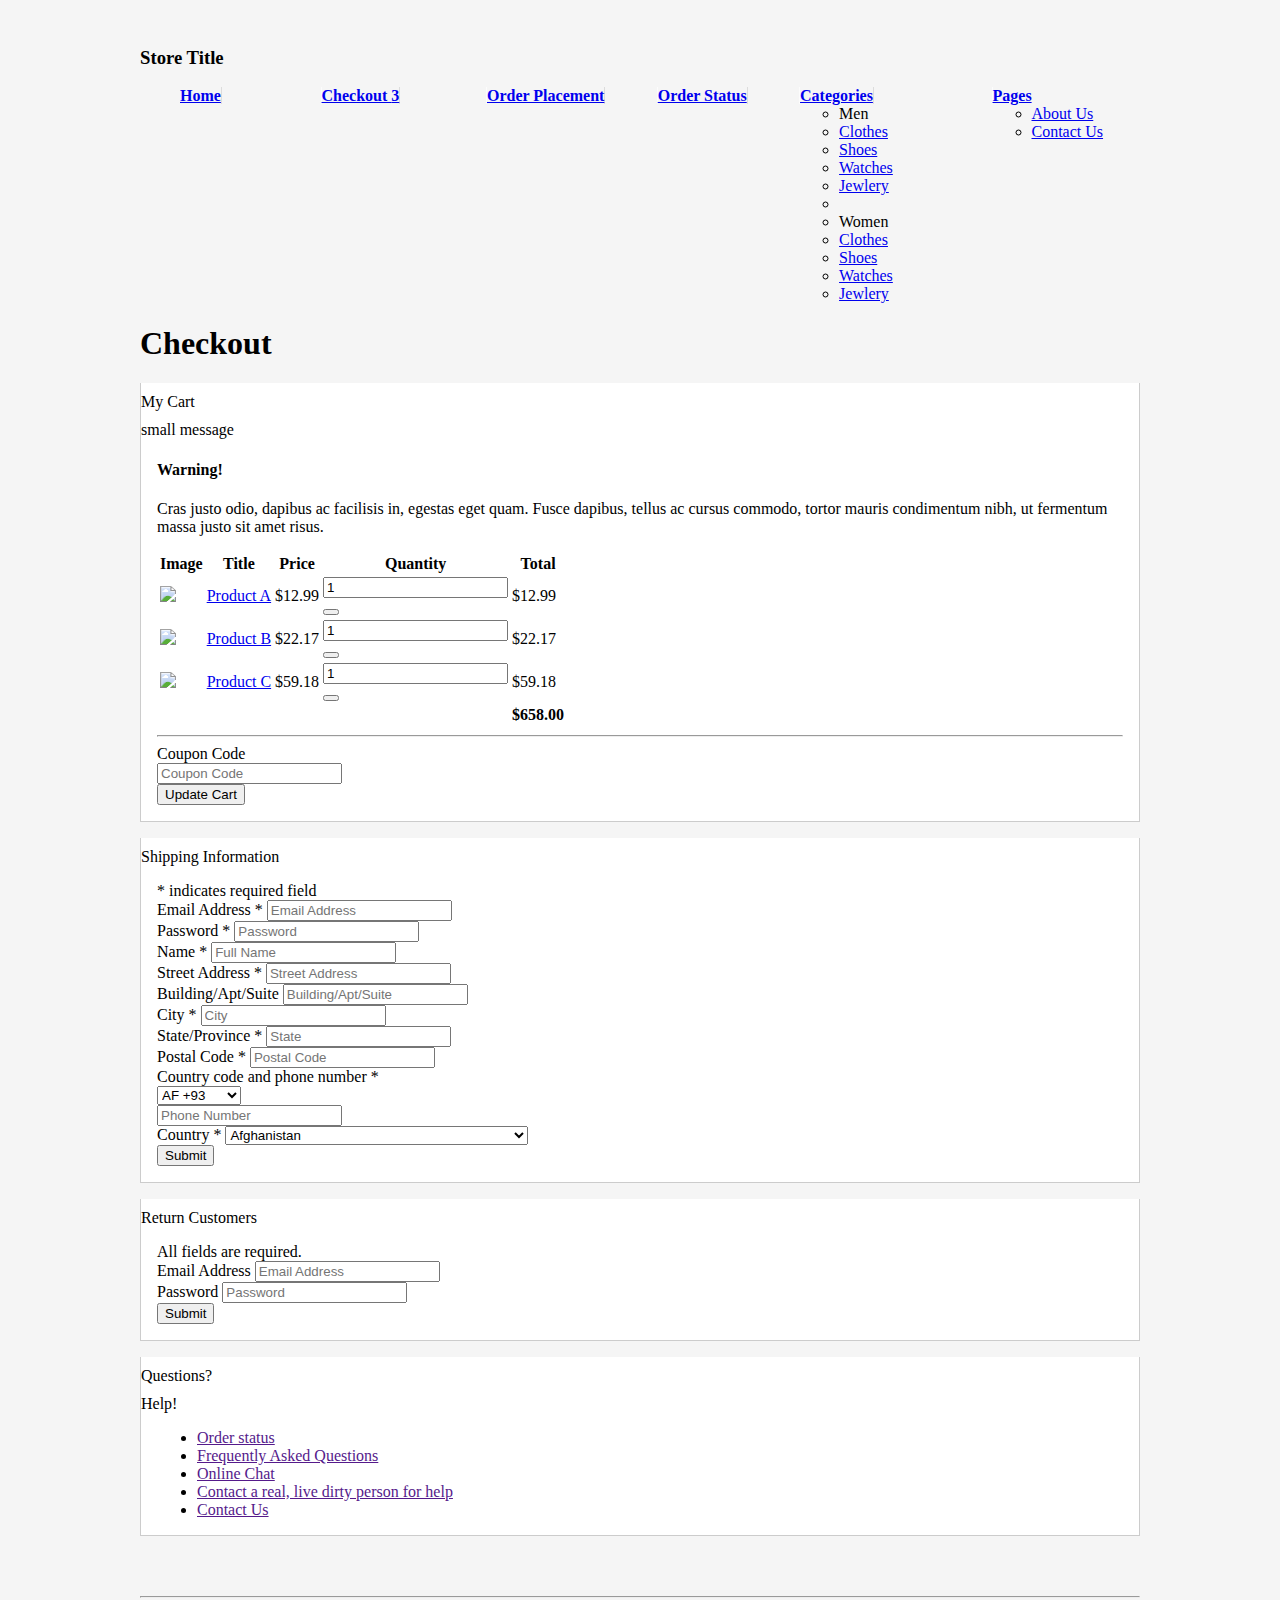
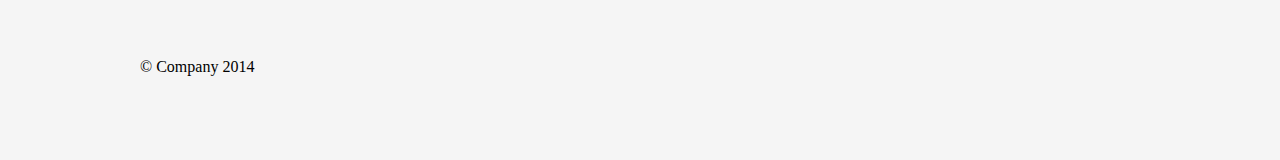
==== templates/checkout.html @ 636d9661 "files restructure" ====
<!DOCTYPE html>
<html lang="en">
  <head>
    <meta charset="utf-8">
    <title>Bootstrap e-Commerce Theme</title>
    <meta name="viewport" content="width=device-width, initial-scale=1.0">
    <meta name="description" content="">
    <meta name="author" content="">

    <!-- Le styles -->
    <link href="http://netdna.bootstrapcdn.com/twitter-bootstrap/2.3.2/css/bootstrap-combined.min.css" rel="stylesheet">

    <script src="http://code.jquery.com/jquery.js"></script>
    <script src="http://netdna.bootstrapcdn.com/twitter-bootstrap/2.3.2/js/bootstrap.min.js"></script>
    <link href="../static/css/style.css" rel="stylesheet">

    <!-- HTML5 shim, for IE6-8 support of HTML5 elements -->
    <!--[if lt IE 9]>
      <script src="http://cdnjs.cloudflare.com/ajax/libs/html5shiv/3.7.2/html5shiv.js"></script>
    <![endif]-->
  </head>

  <body>

    <div class="container">

      <div class="masthead">
        <h3 class="muted">Store Title</h3>
        <div class="navbar">
          <div class="navbar-inner">
            <div class="container">
              <ul class="nav">
                <li class="active"><a href="index.html">Home</a></li>
                
                <li><a href="checkout.html">Checkout <span class="badge badge-important">3</span></a></li>
                <li><a href="new.html">Order Placement</a></li>
                <li><a href="status.html">Order Status</a></li>

                <li class="dropdown">
				  <a class="dropdown-toggle" data-toggle="dropdown" href="#">
				    Categories
				    <b class="caret"></b>
				  </a>
				  <ul class="dropdown-menu">
				    <li class="nav-header">Men</li>
				    <li><a href="list.html">Clothes</a></li>
				    <li><a href="list.html">Shoes</a></li>
				    <li><a href="list.html">Watches</a></li>
				    <li><a href="list.html">Jewlery</a></li>
				    <li class="divider"></li>
				    <li class="nav-header">Women</li>
				    <li><a href="list.html">Clothes</a></li>
				    <li><a href="list.html">Shoes</a></li>
				    <li><a href="list.html">Watches</a></li>
				    <li><a href="list.html">Jewlery</a></li>
				  </ul>
				</li>

                <li class="dropdown">
				  <a class="dropdown-toggle" data-toggle="dropdown" href="#">
				    Pages
				    <span class="caret"></span>
				  </a>
				  <ul class="dropdown-menu">
				    <li><a href="aboutus.html">About Us</a></li>
				    <li><a href="contactus.html">Contact Us</a></li>
				  </ul>
				</li>

              </ul>
            </div>
          </div>
        </div><!-- /.navbar -->
      </div>

      <div class="row-fluid">
      	<div class="span12">
      		<h1>Checkout</h1>
      	</div>
      </div>

      <div class="row-fluid">
      	<div class="span12">
      		<div class="block">
                <div class="navbar navbar-inner block-header">
                    <div class="muted pull-left">My Cart</div>
                    <div class="pull-right"><span class="muted">small message</span></div>
                </div>
                <div class="block-content collapse in">
                    <div class="span12">
                    	<div class="alert alert-warning">
                    		<h4>Warning!</h4>
                    		<p>Cras justo odio, dapibus ac facilisis in, egestas eget quam. Fusce dapibus, tellus ac cursus commodo, tortor mauris condimentum nibh, ut fermentum massa justo sit amet risus.</p>
                    	</div>
                        <table class="table table-striped table-hover">
                        	<tr>
                        		<th>Image</th>
                        		<th>Title</th>
                        		<th>Price</th>
                        		<th>Quantity</th>
                        		<th>Total</th>
                        	</tr>
                        	<tr>
                        		<td class="span1"><a href='javascript:;'><img src='http://placehold.it/50x50&text=Image+A' /></a></td>
                        		<td class="span5">
                        			<a href='javascript:;'>Product A</a>

                        		</td>
                        		<td class="span2">$12.99</td>
                        		<td class="span2">
                        			<div class="row-fluid">
                        				<div class="span7">
                        					<input type="text" id="name" value="1" placeholder="Qnt." class="input-mini">
                        				</div>
                        				<div class="span5">
                        					<button type="submit" class="btn btn-danger btn-mini"><i class="icon-remove icon-white"></i></button>
                        				</div>
                        			</div>
                        		</td>
                        		<td class="span1">$12.99</td>
                        	</tr>
                        	<tr>
                        		<td class="span1"><a href='javascript:;'><img src='http://placehold.it/50x50&text=Image+B' /></a></td>
                        		<td class="span5">
                        			<a href='javascript:;'>Product B</a>

                        		</td>
                        		<td class="span2">$22.17</td>
                        		<td class="span2">
                        			<div class="row-fluid">
                        				<div class="span7">
                        					<input type="text" id="name" value="1" placeholder="Qnt." class="input-mini">
                        				</div>
                        				<div class="span5">
                        					<button type="submit" class="btn btn-danger btn-mini"><i class="icon-remove icon-white"></i></button>
                        				</div>
                        			</div>
                        		</td>
                        		<td class="span1">$22.17</td>
                        	</tr>
                        	<tr>
                        		<td class="span1"><a href='javascript:;'><img src='http://placehold.it/50x50&text=Image+C' /></a></td>
                        		<td class="span5">
                        			<a href='javascript:;'>Product C</a>

                        		</td>
                        		<td class="span2">$59.18</td>
                        		<td class="span2">
                        			<div class="row-fluid">
                        				<div class="span7">
                        					<input type="text" id="name" value="1" placeholder="Qnt." class="input-mini">
                        				</div>
                        				<div class="span5">
                        					<button type="submit" class="btn btn-danger btn-mini"><i class="icon-remove icon-white"></i></button>
                        				</div>
                        			</div>
                        		</td>
                        		<td class="span1">$59.18</td>
                        	</tr>
                        	<tr>
                        		<th colspan="4"></th>
                        		<th>$658.00</th>
                        	</tr>
                        </table>
                        <hr />
                        <div class="row-fluid">
                        	<div class="span6">
                        		<div class="row-fluid">
                        			<div class="span3">
                        				<label for="coupon">Coupon Code</label>
                        			</div>
                        			<div class="span6">
                        				<input type="text" id="coupon" value="" placeholder="Coupon Code" class="input-small">
                        			</div>
                        		</div>
                        	</div>
                        	<div class="span6">
                        		<div class="pull-right">
                        			<button class="btn btn-primary">Update Cart</button>
                        		</div>
                        	</div>
                        </div>
                    </div>
                </div>
            </div>
      	</div>
      </div>

      <div class="row-fluid">
      	<div class="span6">
      		<div class="block">
                <div class="navbar navbar-inner block-header">
                    <div class="muted pull-left">Shipping Information</div>
                </div>
                <div class="block-content collapse in">
                    <div class="span12">
                    	<div class="alert alert-info"><span class="text-error">*</span> indicates required field</div>
                        <form class="form-horizontal">
                          <div class="control-group">
                                <label for="email">Email Address <span class="text-error">*</span></label>
                                <input type="text" id="email" value="" placeholder="Email Address">
                          </div>

                          <div class="control-group">
                                <label for="password">Password <span class="text-error">*</span></label>
                                <input type="text" id="password" value="" placeholder="Password">
                          </div>

                          <div class="control-group">
                                <label for="name">Name <span class="text-error">*</span></label>
                                <input type="text" id="name" value="" placeholder="Full Name">
                          </div>

                          <div class="control-group">
                                <label for="street">Street Address <span class="text-error">*</span></label>
                                <input type="text" id="street" value="" placeholder="Street Address">
                          </div>

                          <div class="control-group">
                                <label for="st2">Building/Apt/Suite</label>
                                <input type="text" id="st2" value="" placeholder="Building/Apt/Suite">
                          </div>

                          <div class="control-group">
                                <label for="email">City <span class="text-error">*</span></label>
                                <input type="text" id="email" value="" placeholder="City">
                          </div>

                          <div class="control-group">
                                <label for="state">State/Province <span class="text-error">*</span></label>
                                <input type="text" id="state" value="" placeholder="State">
                          </div>

                          <div class="control-group">
                                <label for="email">Postal Code <span class="text-error">*</span></label>
                                <input type="text" id="zip" value="" placeholder="Postal Code">
                          </div>

                          <div class="control-group">
                                <label for="phone">Country code and phone number <span class="text-error">*</span></label>
                                <div class="row-fluid">
                                  <div class="span3">
                                    <select name="Phonecode" id="Phonecode" class="input-small"><option value="AF +93">AF +93</option><option value="AL +355">AL +355</option><option value="DZ +213">DZ +213</option><option value="AS +1684">AS +1684</option><option value="AD +376">AD +376</option><option value="AO +244">AO +244</option><option value="AI +1264">AI +1264</option><option value="AQ +0">AQ +0</option><option value="AG +1268">AG +1268</option><option value="AR +54">AR +54</option><option value="AM +374">AM +374</option><option value="AW +297">AW +297</option><option value="AU +61">AU +61</option><option value="AT +43">AT +43</option><option value="AZ +994">AZ +994</option><option value="BS +1242">BS +1242</option><option value="BH +973">BH +973</option><option value="BD +880">BD +880</option><option value="BB +1246">BB +1246</option><option value="BY +375">BY +375</option><option value="BE +32">BE +32</option><option value="BZ +501">BZ +501</option><option value="BJ +229">BJ +229</option><option value="BM +1441">BM +1441</option><option value="BT +975">BT +975</option><option value="BO +591">BO +591</option><option value="BA +387">BA +387</option><option value="BW +267">BW +267</option><option value="BV +0">BV +0</option><option value="BR +55">BR +55</option><option value="IO +246">IO +246</option><option value="BN +673">BN +673</option><option value="BG +359">BG +359</option><option value="BF +226">BF +226</option><option value="BI +257">BI +257</option><option value="KH +855">KH +855</option><option value="CM +237">CM +237</option><option value="CA +1">CA +1</option><option value="CV +238">CV +238</option><option value="KY +1345">KY +1345</option><option value="CF +236">CF +236</option><option value="TD +235">TD +235</option><option value="CL +56">CL +56</option><option value="CN +86">CN +86</option><option value="CX +61">CX +61</option><option value="CC +672">CC +672</option><option value="CO +57">CO +57</option><option value="KM +269">KM +269</option><option value="CG +242">CG +242</option><option value="CD +242">CD +242</option><option value="CK +682">CK +682</option><option value="CR +506">CR +506</option><option value="CI +225">CI +225</option><option value="HR +385">HR +385</option><option value="CU +53">CU +53</option><option value="CY +357">CY +357</option><option value="CZ +420">CZ +420</option><option value="DK +45">DK +45</option><option value="DJ +253">DJ +253</option><option value="DM +1767">DM +1767</option><option value="DO +1809">DO +1809</option><option value="EC +593">EC +593</option><option value="EG +20">EG +20</option><option value="SV +503">SV +503</option><option value="GQ +240">GQ +240</option><option value="ER +291">ER +291</option><option value="EE +372">EE +372</option><option value="ET +251">ET +251</option><option value="FK +500">FK +500</option><option value="FO +298">FO +298</option><option value="FJ +679">FJ +679</option><option value="FI +358">FI +358</option><option value="FR +33">FR +33</option><option value="GF +594">GF +594</option><option value="PF +689">PF +689</option><option value="TF +0">TF +0</option><option value="GA +241">GA +241</option><option value="GM +220">GM +220</option><option value="GE +995">GE +995</option><option value="DE +49">DE +49</option><option value="GH +233">GH +233</option><option value="GI +350">GI +350</option><option value="GR +30">GR +30</option><option value="GL +299">GL +299</option><option value="GD +1473">GD +1473</option><option value="GP +590">GP +590</option><option value="GU +1671">GU +1671</option><option value="GT +502">GT +502</option><option value="GN +224">GN +224</option><option value="GW +245">GW +245</option><option value="GY +592">GY +592</option><option value="HT +509">HT +509</option><option value="HM +0">HM +0</option><option value="VA +39">VA +39</option><option value="HN +504">HN +504</option><option value="HK +852">HK +852</option><option value="HU +36">HU +36</option><option value="IS +354">IS +354</option><option value="IN +91">IN +91</option><option value="ID +62">ID +62</option><option value="IR +98">IR +98</option><option value="IQ +964">IQ +964</option><option value="IE +353">IE +353</option><option value="IL +972">IL +972</option><option value="IT +39">IT +39</option><option value="JM +1876">JM +1876</option><option value="JP +81">JP +81</option><option value="JO +962">JO +962</option><option value="KZ +7">KZ +7</option><option value="KE +254">KE +254</option><option value="KI +686">KI +686</option><option value="KP +850">KP +850</option><option value="KR +82">KR +82</option><option value="KW +965">KW +965</option><option value="KG +996">KG +996</option><option value="LA +856">LA +856</option><option value="LV +371">LV +371</option><option value="LB +961">LB +961</option><option value="LS +266">LS +266</option><option value="LR +231">LR +231</option><option value="LY +218">LY +218</option><option value="LI +423">LI +423</option><option value="LT +370">LT +370</option><option value="LU +352">LU +352</option><option value="MO +853">MO +853</option><option value="MK +389">MK +389</option><option value="MG +261">MG +261</option><option value="MW +265">MW +265</option><option value="MY +60">MY +60</option><option value="MV +960">MV +960</option><option value="ML +223">ML +223</option><option value="MT +356">MT +356</option><option value="MH +692">MH +692</option><option value="MQ +596">MQ +596</option><option value="MR +222">MR +222</option><option value="MU +230">MU +230</option><option value="YT +269">YT +269</option><option value="MX +52">MX +52</option><option value="FM +691">FM +691</option><option value="MD +373">MD +373</option><option value="MC +377">MC +377</option><option value="MN +976">MN +976</option><option value="MS +1664">MS +1664</option><option value="MA +212">MA +212</option><option value="MZ +258">MZ +258</option><option value="MM +95">MM +95</option><option value="NA +264">NA +264</option><option value="NR +674">NR +674</option><option value="NP +977">NP +977</option><option value="NL +31">NL +31</option><option value="AN +599">AN +599</option><option value="NC +687">NC +687</option><option value="NZ +64">NZ +64</option><option value="NI +505">NI +505</option><option value="NE +227">NE +227</option><option value="NG +234">NG +234</option><option value="NU +683">NU +683</option><option value="NF +672">NF +672</option><option value="MP +1670">MP +1670</option><option value="NO +47">NO +47</option><option value="OM +968">OM +968</option><option value="PK +92">PK +92</option><option value="PW +680">PW +680</option><option value="PS +970">PS +970</option><option value="PA +507">PA +507</option><option value="PG +675">PG +675</option><option value="PY +595">PY +595</option><option value="PE +51">PE +51</option><option value="PH +63">PH +63</option><option value="PN +0">PN +0</option><option value="PL +48">PL +48</option><option value="PT +351">PT +351</option><option value="PR +1787">PR +1787</option><option value="QA +974">QA +974</option><option value="RE +262">RE +262</option><option value="RO +40">RO +40</option><option value="RU +70">RU +70</option><option value="RW +250">RW +250</option><option value="SH +290">SH +290</option><option value="KN +1869">KN +1869</option><option value="LC +1758">LC +1758</option><option value="PM +508">PM +508</option><option value="VC +1784">VC +1784</option><option value="WS +684">WS +684</option><option value="SM +378">SM +378</option><option value="ST +239">ST +239</option><option value="SA +966">SA +966</option><option value="SN +221">SN +221</option><option value="CS +381">CS +381</option><option value="SC +248">SC +248</option><option value="SL +232">SL +232</option><option value="SG +65">SG +65</option><option value="SK +421">SK +421</option><option value="SI +386">SI +386</option><option value="SB +677">SB +677</option><option value="SO +252">SO +252</option><option value="ZA +27">ZA +27</option><option value="GS +0">GS +0</option><option value="ES +34">ES +34</option><option value="LK +94">LK +94</option><option value="SD +249">SD +249</option><option value="SR +597">SR +597</option><option value="SJ +47">SJ +47</option><option value="SZ +268">SZ +268</option><option value="SE +46">SE +46</option><option value="CH +41">CH +41</option><option value="SY +963">SY +963</option><option value="TW +886">TW +886</option><option value="TJ +992">TJ +992</option><option value="TZ +255">TZ +255</option><option value="TH +66">TH +66</option><option value="TL +670">TL +670</option><option value="TG +228">TG +228</option><option value="TK +690">TK +690</option><option value="TO +676">TO +676</option><option value="TT +1868">TT +1868</option><option value="TN +216">TN +216</option><option value="TR +90">TR +90</option><option value="TM +7370">TM +7370</option><option value="TC +1649">TC +1649</option><option value="TV +688">TV +688</option><option value="UG +256">UG +256</option><option value="UA +380">UA +380</option><option value="AE +971">AE +971</option><option value="GB +44">GB +44</option><option value="US +1">US +1</option><option value="UM +1">UM +1</option><option value="UY +598">UY +598</option><option value="UZ +998">UZ +998</option><option value="VU +678">VU +678</option><option value="VE +58">VE +58</option><option value="VN +84">VN +84</option><option value="VG +1284">VG +1284</option><option value="VI +1340">VI +1340</option><option value="WF +681">WF +681</option><option value="EH +212">EH +212</option><option value="YE +967">YE +967</option><option value="ZM +260">ZM +260</option><option value="ZW +263">ZW +263</option></select>
                                  </div>
                                  <div class="span7">
                                    <input type="text" id="phone" value="" placeholder="Phone Number" class="input-medium">
                                  </div>
                                </div>
                          </div>

                          <div class="control-group">
                                <label for="country">Country <span class="text-error">*</span></label>
                                <select name="country" id="country"><option value="Afghanistan">Afghanistan</option><option value="Albania">Albania</option><option value="Algeria">Algeria</option><option value="American Samoa">American Samoa</option><option value="Andorra">Andorra</option><option value="Angola">Angola</option><option value="Anguilla">Anguilla</option><option value="Antarctica">Antarctica</option><option value="Antigua and Barbuda">Antigua and Barbuda</option><option value="Argentina">Argentina</option><option value="Armenia">Armenia</option><option value="Aruba">Aruba</option><option value="Australia">Australia</option><option value="Austria">Austria</option><option value="Azerbaijan">Azerbaijan</option><option value="Bahamas">Bahamas</option><option value="Bahrain">Bahrain</option><option value="Bangladesh">Bangladesh</option><option value="Barbados">Barbados</option><option value="Belarus">Belarus</option><option value="Belgium">Belgium</option><option value="Belize">Belize</option><option value="Benin">Benin</option><option value="Bermuda">Bermuda</option><option value="Bhutan">Bhutan</option><option value="Bolivia">Bolivia</option><option value="Bosnia and Herzegovina">Bosnia and Herzegovina</option><option value="Botswana">Botswana</option><option value="Bouvet Island">Bouvet Island</option><option value="Brazil">Brazil</option><option value="British Indian Ocean Territory">British Indian Ocean Territory</option><option value="Brunei Darussalam">Brunei Darussalam</option><option value="Bulgaria">Bulgaria</option><option value="Burkina Faso">Burkina Faso</option><option value="Burundi">Burundi</option><option value="Cambodia">Cambodia</option><option value="Cameroon">Cameroon</option><option value="Canada">Canada</option><option value="Cape Verde">Cape Verde</option><option value="Cayman Islands">Cayman Islands</option><option value="Central African Republic">Central African Republic</option><option value="Chad">Chad</option><option value="Chile">Chile</option><option value="China">China</option><option value="Christmas Island">Christmas Island</option><option value="Cocos (Keeling) Islands">Cocos (Keeling) Islands</option><option value="Colombia">Colombia</option><option value="Comoros">Comoros</option><option value="Congo">Congo</option><option value="Congo, the Democratic Republic of the">Congo, the Democratic Republic of the</option><option value="Cook Islands">Cook Islands</option><option value="Costa Rica">Costa Rica</option><option value="Cote D'Ivoire">Cote D'Ivoire</option><option value="Croatia">Croatia</option><option value="Cuba">Cuba</option><option value="Cyprus">Cyprus</option><option value="Czech Republic">Czech Republic</option><option value="Denmark">Denmark</option><option value="Djibouti">Djibouti</option><option value="Dominica">Dominica</option><option value="Dominican Republic">Dominican Republic</option><option value="Ecuador">Ecuador</option><option value="Egypt">Egypt</option><option value="El Salvador">El Salvador</option><option value="Equatorial Guinea">Equatorial Guinea</option><option value="Eritrea">Eritrea</option><option value="Estonia">Estonia</option><option value="Ethiopia">Ethiopia</option><option value="Falkland Islands (Malvinas)">Falkland Islands (Malvinas)</option><option value="Faroe Islands">Faroe Islands</option><option value="Fiji">Fiji</option><option value="Finland">Finland</option><option value="France">France</option><option value="French Guiana">French Guiana</option><option value="French Polynesia">French Polynesia</option><option value="French Southern Territories">French Southern Territories</option><option value="Gabon">Gabon</option><option value="Gambia">Gambia</option><option value="Georgia">Georgia</option><option value="Germany">Germany</option><option value="Ghana">Ghana</option><option value="Gibraltar">Gibraltar</option><option value="Greece">Greece</option><option value="Greenland">Greenland</option><option value="Grenada">Grenada</option><option value="Guadeloupe">Guadeloupe</option><option value="Guam">Guam</option><option value="Guatemala">Guatemala</option><option value="Guinea">Guinea</option><option value="Guinea-Bissau">Guinea-Bissau</option><option value="Guyana">Guyana</option><option value="Haiti">Haiti</option><option value="Heard Island and Mcdonald Islands">Heard Island and Mcdonald Islands</option><option value="Holy See (Vatican City State)">Holy See (Vatican City State)</option><option value="Honduras">Honduras</option><option value="Hong Kong">Hong Kong</option><option value="Hungary">Hungary</option><option value="Iceland">Iceland</option><option value="India">India</option><option value="Indonesia">Indonesia</option><option value="Iran, Islamic Republic of">Iran, Islamic Republic of</option><option value="Iraq">Iraq</option><option value="Ireland">Ireland</option><option value="Israel">Israel</option><option value="Italy">Italy</option><option value="Jamaica">Jamaica</option><option value="Japan">Japan</option><option value="Jordan">Jordan</option><option value="Kazakhstan">Kazakhstan</option><option value="Kenya">Kenya</option><option value="Kiribati">Kiribati</option><option value="Korea, Democratic People's Republic of">Korea, Democratic People's Republic of</option><option value="Korea, Republic of">Korea, Republic of</option><option value="Kuwait">Kuwait</option><option value="Kyrgyzstan">Kyrgyzstan</option><option value="Lao People's Democratic Republic">Lao People's Democratic Republic</option><option value="Latvia">Latvia</option><option value="Lebanon">Lebanon</option><option value="Lesotho">Lesotho</option><option value="Liberia">Liberia</option><option value="Libyan Arab Jamahiriya">Libyan Arab Jamahiriya</option><option value="Liechtenstein">Liechtenstein</option><option value="Lithuania">Lithuania</option><option value="Luxembourg">Luxembourg</option><option value="Macao">Macao</option><option value="Macedonia, the Former Yugoslav Republic of">Macedonia, the Former Yugoslav Republic of</option><option value="Madagascar">Madagascar</option><option value="Malawi">Malawi</option><option value="Malaysia">Malaysia</option><option value="Maldives">Maldives</option><option value="Mali">Mali</option><option value="Malta">Malta</option><option value="Marshall Islands">Marshall Islands</option><option value="Martinique">Martinique</option><option value="Mauritania">Mauritania</option><option value="Mauritius">Mauritius</option><option value="Mayotte">Mayotte</option><option value="Mexico">Mexico</option><option value="Micronesia, Federated States of">Micronesia, Federated States of</option><option value="Moldova, Republic of">Moldova, Republic of</option><option value="Monaco">Monaco</option><option value="Mongolia">Mongolia</option><option value="Montserrat">Montserrat</option><option value="Morocco">Morocco</option><option value="Mozambique">Mozambique</option><option value="Myanmar">Myanmar</option><option value="Namibia">Namibia</option><option value="Nauru">Nauru</option><option value="Nepal">Nepal</option><option value="Netherlands">Netherlands</option><option value="Netherlands Antilles">Netherlands Antilles</option><option value="New Caledonia">New Caledonia</option><option value="New Zealand">New Zealand</option><option value="Nicaragua">Nicaragua</option><option value="Niger">Niger</option><option value="Nigeria">Nigeria</option><option value="Niue">Niue</option><option value="Norfolk Island">Norfolk Island</option><option value="Northern Mariana Islands">Northern Mariana Islands</option><option value="Norway">Norway</option><option value="Oman">Oman</option><option value="Pakistan">Pakistan</option><option value="Palau">Palau</option><option value="Palestinian Territory, Occupied">Palestinian Territory, Occupied</option><option value="Panama">Panama</option><option value="Papua New Guinea">Papua New Guinea</option><option value="Paraguay">Paraguay</option><option value="Peru">Peru</option><option value="Philippines">Philippines</option><option value="Pitcairn">Pitcairn</option><option value="Poland">Poland</option><option value="Portugal">Portugal</option><option value="Puerto Rico">Puerto Rico</option><option value="Qatar">Qatar</option><option value="Reunion">Reunion</option><option value="Romania">Romania</option><option value="Russian Federation">Russian Federation</option><option value="Rwanda">Rwanda</option><option value="Saint Helena">Saint Helena</option><option value="Saint Kitts and Nevis">Saint Kitts and Nevis</option><option value="Saint Lucia">Saint Lucia</option><option value="Saint Pierre and Miquelon">Saint Pierre and Miquelon</option><option value="Saint Vincent and the Grenadines">Saint Vincent and the Grenadines</option><option value="Samoa">Samoa</option><option value="San Marino">San Marino</option><option value="Sao Tome and Principe">Sao Tome and Principe</option><option value="Saudi Arabia">Saudi Arabia</option><option value="Senegal">Senegal</option><option value="Serbia and Montenegro">Serbia and Montenegro</option><option value="Seychelles">Seychelles</option><option value="Sierra Leone">Sierra Leone</option><option value="Singapore">Singapore</option><option value="Slovakia">Slovakia</option><option value="Slovenia">Slovenia</option><option value="Solomon Islands">Solomon Islands</option><option value="Somalia">Somalia</option><option value="South Africa">South Africa</option><option value="South Georgia and the South Sandwich Islands">South Georgia and the South Sandwich Islands</option><option value="Spain">Spain</option><option value="Sri Lanka">Sri Lanka</option><option value="Sudan">Sudan</option><option value="Suriname">Suriname</option><option value="Svalbard and Jan Mayen">Svalbard and Jan Mayen</option><option value="Swaziland">Swaziland</option><option value="Sweden">Sweden</option><option value="Switzerland">Switzerland</option><option value="Syrian Arab Republic">Syrian Arab Republic</option><option value="Taiwan, Province of China">Taiwan, Province of China</option><option value="Tajikistan">Tajikistan</option><option value="Tanzania, United Republic of">Tanzania, United Republic of</option><option value="Thailand">Thailand</option><option value="Timor-Leste">Timor-Leste</option><option value="Togo">Togo</option><option value="Tokelau">Tokelau</option><option value="Tonga">Tonga</option><option value="Trinidad and Tobago">Trinidad and Tobago</option><option value="Tunisia">Tunisia</option><option value="Turkey">Turkey</option><option value="Turkmenistan">Turkmenistan</option><option value="Turks and Caicos Islands">Turks and Caicos Islands</option><option value="Tuvalu">Tuvalu</option><option value="Uganda">Uganda</option><option value="Ukraine">Ukraine</option><option value="United Arab Emirates">United Arab Emirates</option><option value="United Kingdom">United Kingdom</option><option value="United States">United States</option><option value="United States Minor Outlying Islands">United States Minor Outlying Islands</option><option value="Uruguay">Uruguay</option><option value="Uzbekistan">Uzbekistan</option><option value="Vanuatu">Vanuatu</option><option value="Venezuela">Venezuela</option><option value="Viet Nam">Viet Nam</option><option value="Virgin Islands, British">Virgin Islands, British</option><option value="Virgin Islands, U.s.">Virgin Islands, U.s.</option><option value="Wallis and Futuna">Wallis and Futuna</option><option value="Western Sahara">Western Sahara</option><option value="Yemen">Yemen</option><option value="Zambia">Zambia</option><option value="Zimbabwe">Zimbabwe</option></select>
                          </div>

                          <div class="control-group">
						    <div class="controls">
						      <button type="submit" class="btn btn-primary">Submit</button>
						    </div>
						  </div>
                        </form>
                    </div>
                </div>
            </div>
      	</div>
      	<div class="span6">
      		<div class="block">
                <div class="navbar navbar-inner block-header">
                    <div class="muted pull-left">Return Customers</div>
                </div>
                <div class="block-content collapse in">
                    <div class="span12">
                    	<div class="alert alert-error">
                    		All fields are required.
                    	</div>
                        <form class="form-horizontal">
                          <div class="control-group">
                                <label for="email">Email Address</label>
                                <input type="text" id="email" value="" placeholder="Email Address">
                          </div>

                          <div class="control-group">
                                <label for="password">Password</label>
                                <input type="text" id="password" value="" placeholder="Password">
                          </div>

                          <div class="control-group">
						    <div class="controls">
						      <button type="submit" class="btn btn-primary">Submit</button>
						    </div>
						  </div>
                        </form>
                    </div>
                </div>
            </div>
            <div class="block">
                <div class="navbar navbar-inner block-header">
                    <div class="muted pull-left">Questions?</div>
                    <div class="pull-right">Help!</div>
                </div>
                <div class="block-content collapse in">
                    <div class="span12">
                        <ul class="unstyled">
                          <li><i class="icon-chevron-right"></i> <a href=''>Order status</a></li>
                          <li><i class="icon-chevron-right"></i> <a href=''>Frequently Asked Questions</a></li>
                          <li><i class="icon-chevron-right"></i> <a href=''>Online Chat</a></li>
                          <li><i class="icon-chevron-right"></i> <a href=''>Contact a real, live dirty person for help</a></li>
                          <li><i class="icon-chevron-right"></i> <a href=''>Contact Us</a></li>
                        </ul>
                    </div>
                </div>
            </div>
      	</div>
      </div>

      <hr>

      <div class="footer">
        <p>&copy; Company 2014</p>
      </div>

    </div> <!-- /container -->

  </body>
</html>
---- static/css/style.css ----
body {
  background-color: #f5f5f5;
}

/* Custom container */
body > .container {
  padding-top: 20px;
  padding-bottom: 60px;
  margin: 0 auto;
  max-width: 1000px;
}

.container {
  margin: 0 auto;
  max-width: 1000px;
}

.container > hr {
  margin: 60px 0;
}

/* Main marketing message and sign up button */
.jumbotron {
  margin: 80px 0;
  text-align: center;
}
.jumbotron h1 {
  font-size: 100px;
  line-height: 1;
}
.jumbotron .lead {
  font-size: 24px;
  line-height: 1.25;
}
.jumbotron .btn {
  font-size: 21px;
  padding: 14px 24px;
}

/* Supporting marketing content */
.marketing {
  margin: 60px 0;
}
.marketing p + h4 {
  margin-top: 28px;
}


/* Customize the navbar links to be fill the entire space of the .navbar */
.navbar .navbar-inner {
  padding: 0;

  
}
.navbar .nav {
  margin: 0;
  display: table;
  width: 100%;
}
.navbar .nav > li {
  display: table-cell;
  width: 1%;
  float: none;
}
.navbar .nav > li > a {
  font-weight: bold;
  text-align: center;
  border-left: 1px solid rgba(255,255,255,.75);
  border-right: 1px solid rgba(0,0,0,.1);
}
.navbar .nav > li:first-child a {
  border-left: 0;
  border-radius: 3px 0 0 3px;
}
.navbar .nav > li:last-child a {
  border-right: 0;
  border-radius: 0 3px 3px 0;
}

/** other styles **/
.content-white {
  background-color: #fff;
}

.padding-top-10 {
  padding-top:10px;
}

.navbar-no-padding {
  padding-left:0px;
  padding-right:0px;
}

.side-image {
  padding:5px;
}

.side-images {
  max-height: 380px;
  overflow-y: auto;
}

.block {
  border: 1px solid #ccc;
  background: white;
  margin: 1em 0em;
  border-top: none;
}

.block-content {
  margin: 1em;
  min-height: .25em;
}

.block-header {
  margin-bottom: 0px;
  border-right: none;
  border-left: none;
  -webkit-border-radius: 0px;
  -moz-border-radius: 0px;
  border-radius: 0px;
}
.block-header div {
  padding-top: 10px;
}
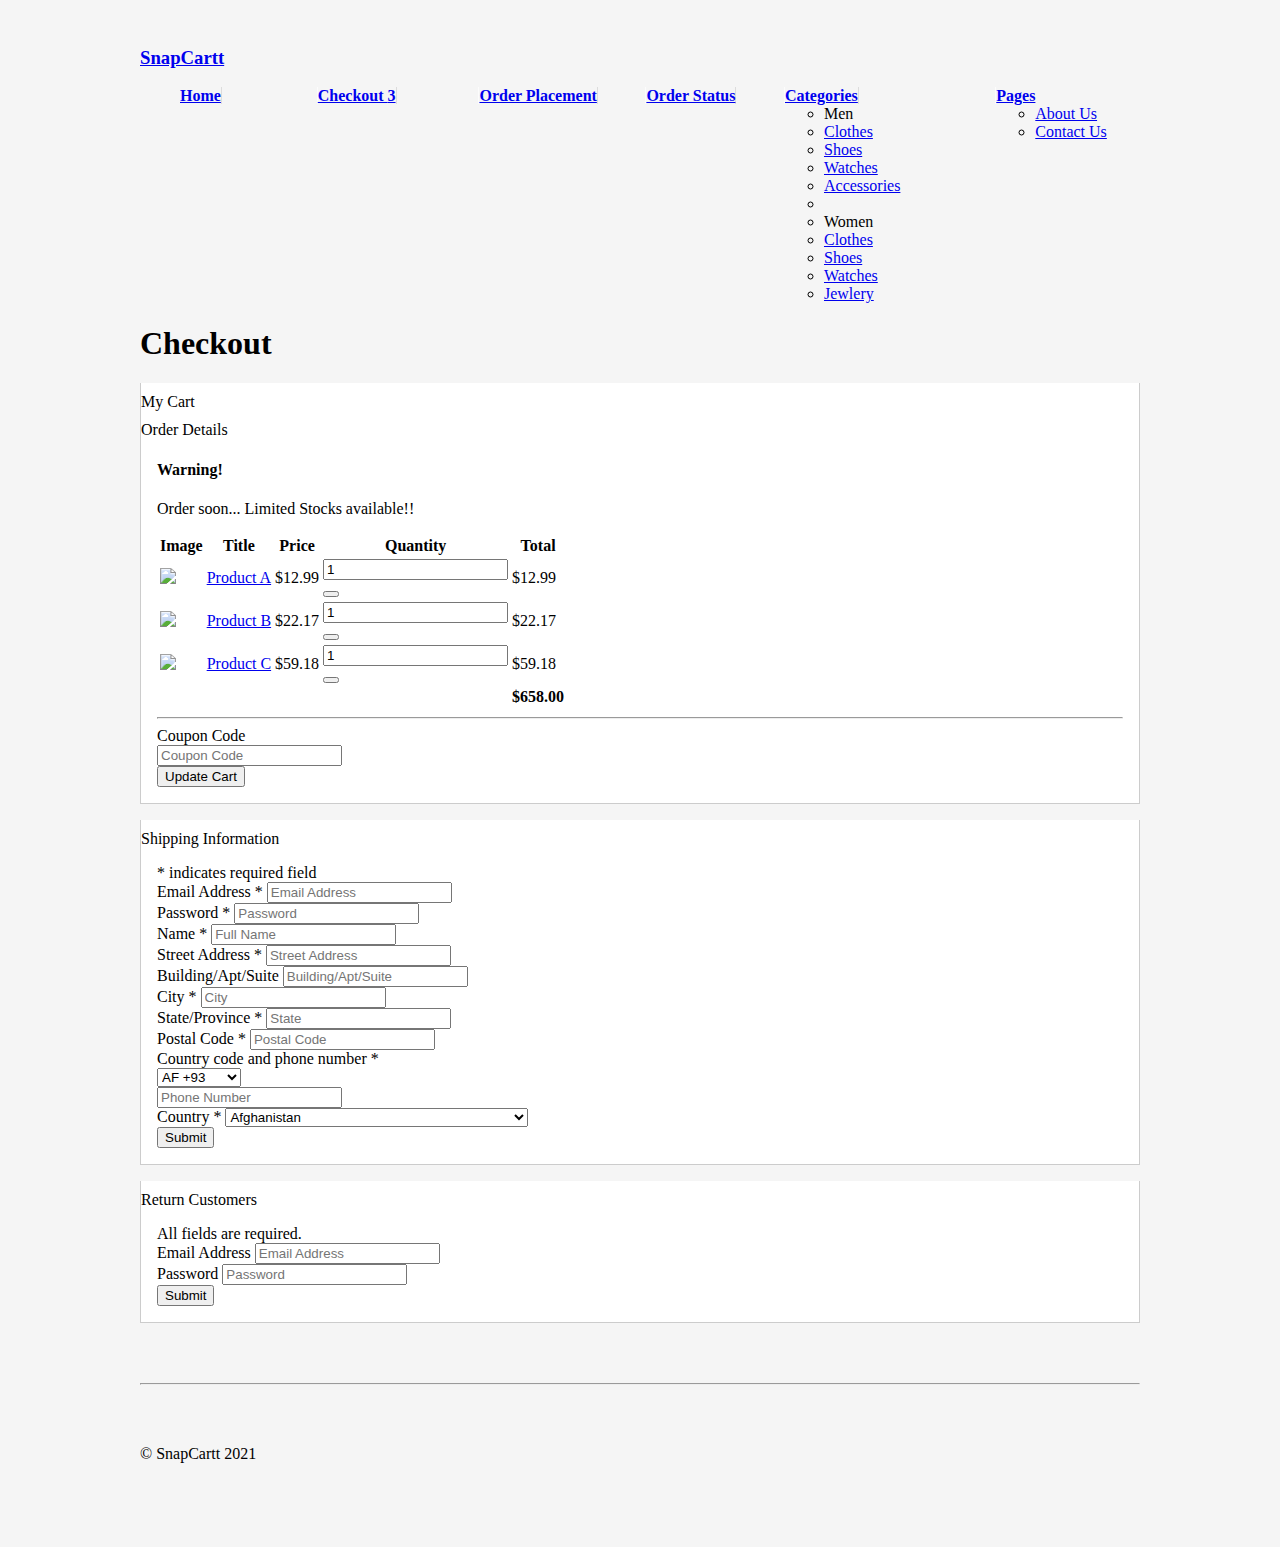
==== commit bda2bb4f: "Update Checkout" ====
--- a/templates/checkout.html
+++ b/templates/checkout.html
@@ -3,7 +3,7 @@
 <html lang="en">
   <head>
     <meta charset="utf-8">
-    <title>Bootstrap e-Commerce Theme</title>
+    <title>SnapCartt</title>
     <meta name="viewport" content="width=device-width, initial-scale=1.0">
     <meta name="description" content="">
     <meta name="author" content="">
@@ -26,14 +26,14 @@
     <div class="container">
 
       <div class="masthead">
-        <h3 class="muted">Store Title</h3>
+        <h3 class="muted"><a href="index.html">SnapCartt</a></h3>
         <div class="navbar">
           <div class="navbar-inner">
             <div class="container">
               <ul class="nav">
-                <li class="active"><a href="index.html">Home</a></li>
+                <li><a href="index.html">Home</a></li>
                 
-                <li><a href="checkout.html">Checkout <span class="badge badge-important">3</span></a></li>
+                <li class="active"><a href="checkout.html">Checkout <span class="badge badge-important">3</span></a></li>
                 <li><a href="new.html">Order Placement</a></li>
                 <li><a href="status.html">Order Status</a></li>
 
@@ -47,7 +47,7 @@
 				    <li><a href="list.html">Clothes</a></li>
 				    <li><a href="list.html">Shoes</a></li>
 				    <li><a href="list.html">Watches</a></li>
-				    <li><a href="list.html">Jewlery</a></li>
+				    <li><a href="list.html">Accessories</a></li>
 				    <li class="divider"></li>
 				    <li class="nav-header">Women</li>
 				    <li><a href="list.html">Clothes</a></li>
@@ -85,13 +85,13 @@
       		<div class="block">
                 <div class="navbar navbar-inner block-header">
                     <div class="muted pull-left">My Cart</div>
-                    <div class="pull-right"><span class="muted">small message</span></div>
+                    <div class="pull-right"><span class="muted">Order Details</span></div>
                 </div>
                 <div class="block-content collapse in">
                     <div class="span12">
                     	<div class="alert alert-warning">
                     		<h4>Warning!</h4>
-                    		<p>Cras justo odio, dapibus ac facilisis in, egestas eget quam. Fusce dapibus, tellus ac cursus commodo, tortor mauris condimentum nibh, ut fermentum massa justo sit amet risus.</p>
+                    		<p>Order soon... Limited Stocks available!!</p>
                     	</div>
                         <table class="table table-striped table-hover">
                         	<tr>
@@ -294,7 +294,7 @@
                     </div>
                 </div>
             </div>
-            <div class="block">
+            <!-- <div class="block">
                 <div class="navbar navbar-inner block-header">
                     <div class="muted pull-left">Questions?</div>
                     <div class="pull-right">Help!</div>
@@ -310,14 +310,14 @@
                         </ul>
                     </div>
                 </div>
-            </div>
+            </div> -->
       	</div>
       </div>
 
       <hr>
 
       <div class="footer">
-        <p>&copy; Company 2014</p>
+        <p>&copy; SnapCartt 2021</p>
       </div>
 
     </div> <!-- /container -->
